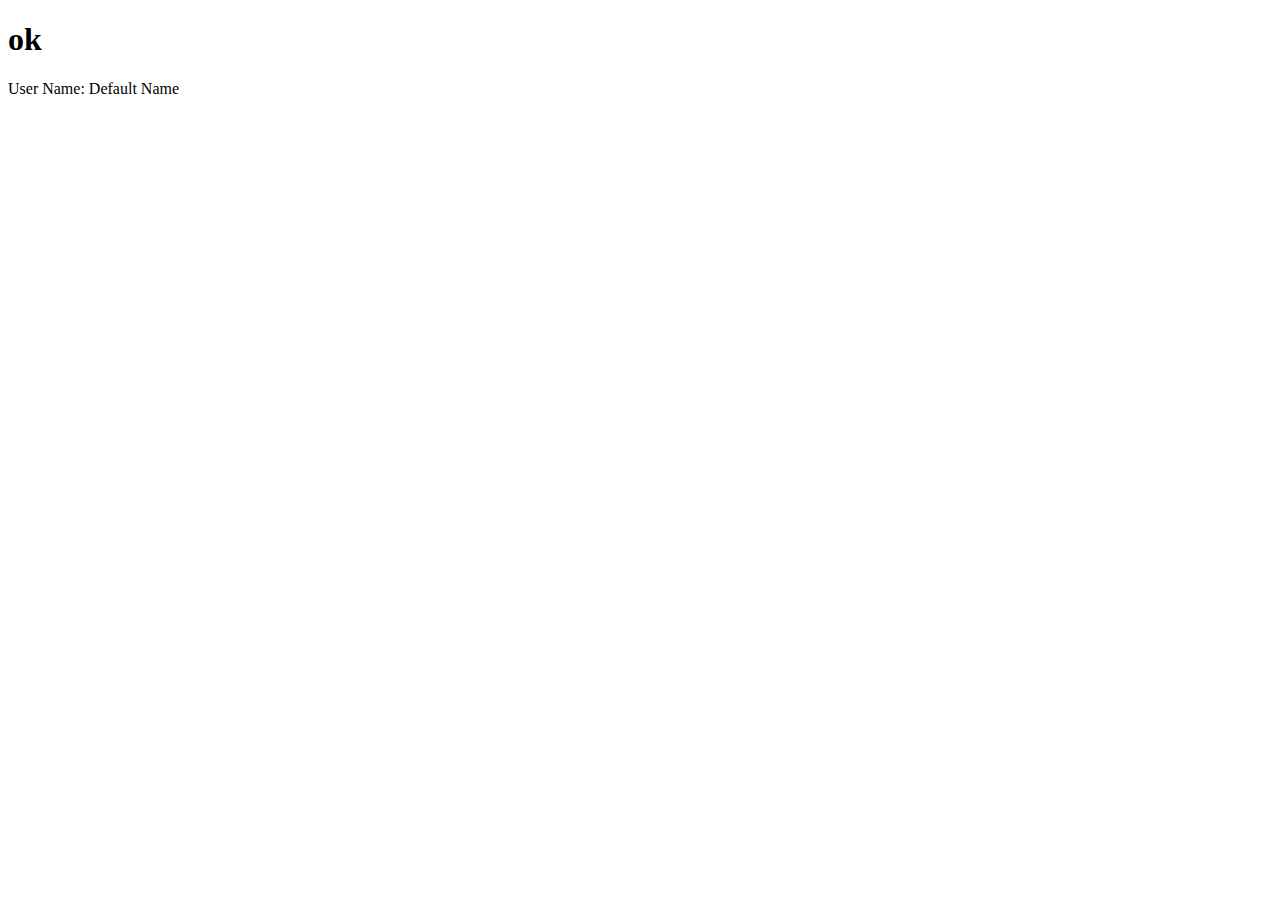
==== src/main/resources/templates/userPage.html @ fb18664a "Feat: Add userPage.html" ====
<!DOCTYPE html>
<html lang="en">
<head>
    <meta charset="UTF-8">
    <title>Title</title>
</head>
<body>
    <h1>ok</h1>
    <p>User Name: <span th:text="${nickname}">Default Name</span></p>

</body>
</html>
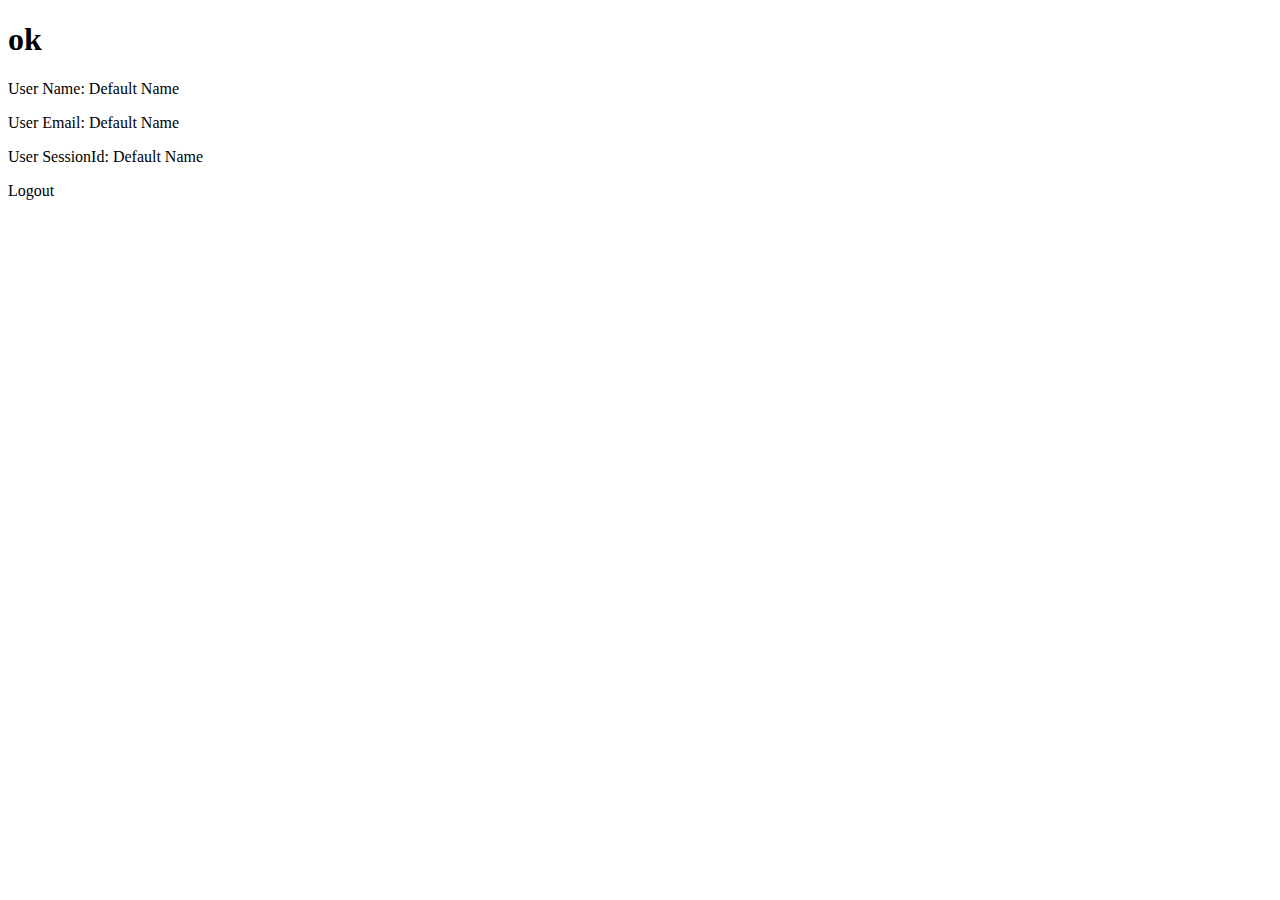
==== commit b380a72f: "Feat: Add logout feature" ====
--- a/src/main/resources/templates/userPage.html
+++ b/src/main/resources/templates/userPage.html
@@ -1,5 +1,5 @@
 <!DOCTYPE html>
-<html lang="en">
+<html lang="en" xmlns:sec="http://www.w3.org/1999/xhtml">
 <head>
     <meta charset="UTF-8">
     <title>Title</title>
@@ -7,6 +7,12 @@
 <body>
     <h1>ok</h1>
     <p>User Name: <span th:text="${nickname}">Default Name</span></p>
+    <p>User Email: <span th:text="${userEmail}">Default Name</span></p>
+    <p>User SessionId: <span th:text="${sessionId}">Default Name</span></p>
+
+    <li class="nav-item">
+        <a th:href="@{/logout}" class="nav-link" sec:authorize="isAuthenticated()">Logout</a>
+    </li>
 
 </body>
 </html>